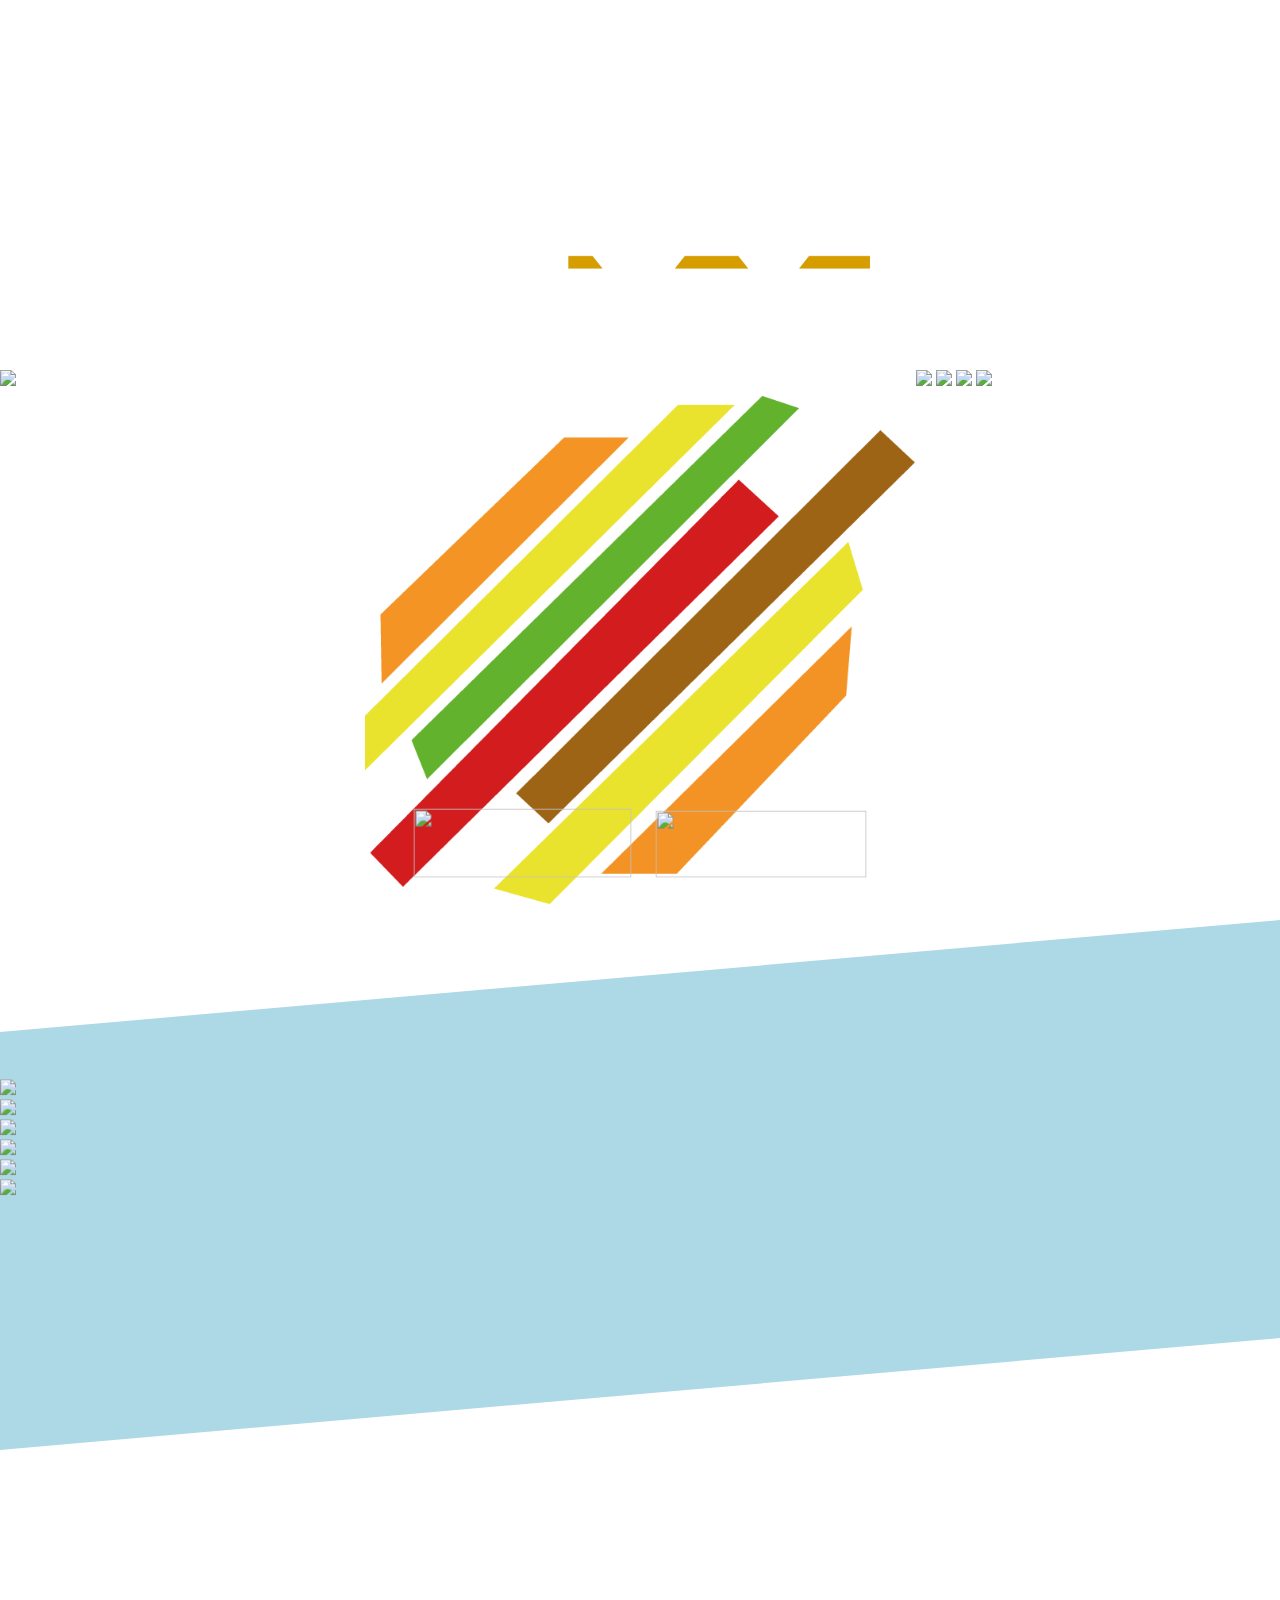
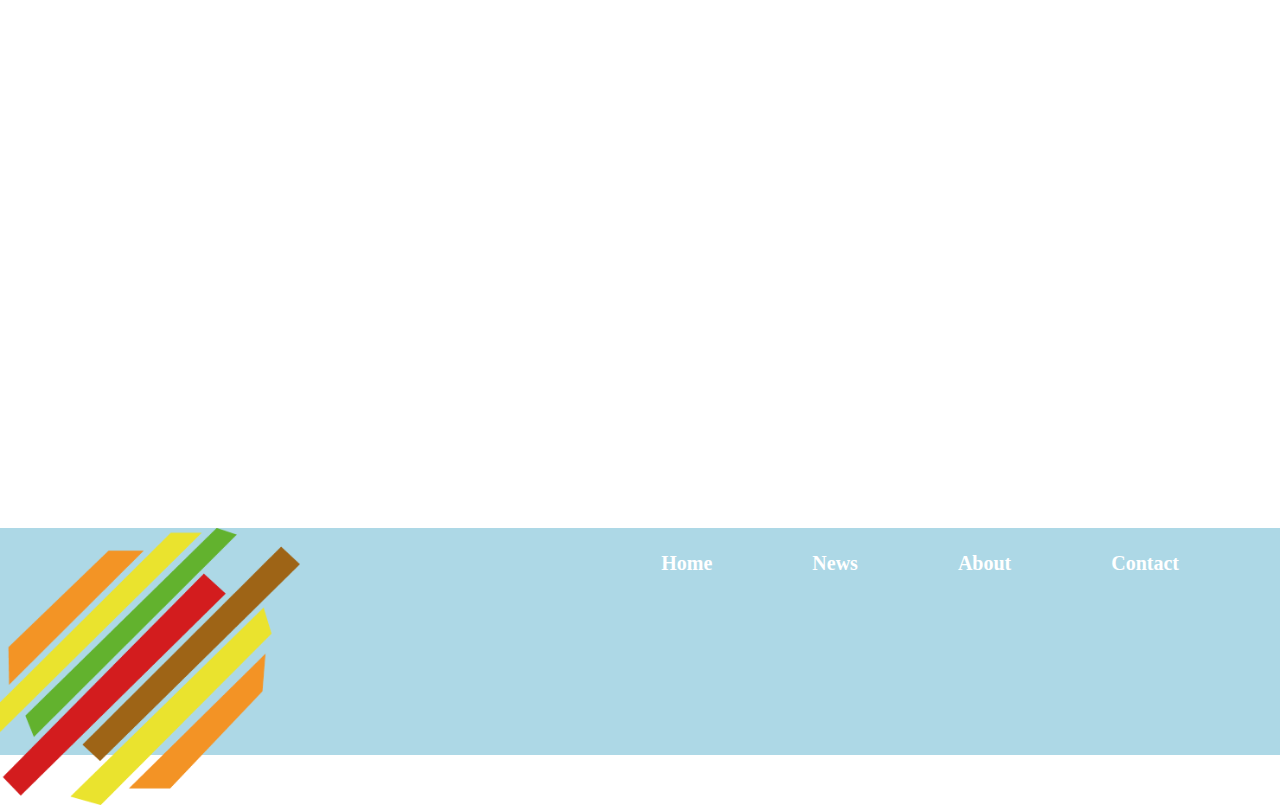
==== index.html @ b775ea43 "pin" ====
<!DOCTYPE html>
<html>
    <head>
        <title>Junkgo</title>
        <meta name="viewport" content="initial-scale=1.0">
        <meta charset="utf-8">
        <link rel="icon" type="image/png" href="images/logo2.png"/>
        <link href="css/style.css" rel="stylesheet" type="text/css">
        <link href="css/load.css" rel="stylesheet" type="text/css">
        <link href="css/swiper.css" rel="stylesheet" type="text/css">
        <link rel="stylesheet" href="css/swiper.min.css">
    
        <script src="https://maps.googleapis.com/maps/api/js?key=AIzaSyA46nGujFrRxs0w9xCr0VW1_nxzdzQ6riU"></script>
        <script src="https://ajax.googleapis.com/ajax/libs/jquery/3.1.1/jquery.min.js"></script>
        
        
        <script src="JS/API_Project.js"></script>
    </head>
    <body>

		<section>

        	<!-- LOADING HAMBURGER -->
        	
	        <div id="load">
	            <img id="painB" class="absolute" width="300px" src="images/painbot.png">
	            <img id="fromage" class="absolute" width="386px" style="margin-left:506px" src="IMAGES/fromage.png">
	            <img id="steak" class="absolute" width="300px" src="images/steak.png">
	            <img id="tomate" class="absolute" width="300px" src="images/tomate.png">
	            <img id="salade" class="absolute" width="300px" src="images/salade.png">
	            <img id="painT" class="absolute" width="300px" src="images/paintop.png">
	        </div>
        </section>

	    <section>

	    		<!-- FIRSTBLOCK HEADER -->

	    	<div id="firstblock">
		        <div id="header">     
		            <img id="logo" width="550px" src="images/logo.png"/>
	                <div id="download">
	                    <img src="IMAGES/app_store.png">
	                    <img src="IMAGES/googlePlay.png">
	                </div>
		        </div> 
		    </div>
		</section>
      	
      	<section>

      			<!-- SECONDBLOCK SWIPER -->

			<div id="secondblock">
	            <div id="topMap">
	            	 
	            	 <!-- SWIPER -->

					<div id="swiper">
			            <div class="swiper-container swiper-container-horizontal- swiper-container-free-mode">
			                <div class="swiper-wrapper">
			                    <div id="mcdo" class="swiper-slide"><img src="images/macdo.png"></div>
			                    <div id="burgerk" class="swiper-slide"><img src="images/burgerk.png"></div>
			                    <div id="subway" class="swiper-slide"><img src="images/subway.png"></div> 
			                    <div id="kfc" class="swiper-slide"><img src="images/kfc.png"></div>
			                    <div id="otacos" class="swiper-slide"><img src="images/otacos.png"></div>
			                    <div id="quick" class="swiper-slide"><img src="images/quick.png"></div>
			                </div>
			            </div>  
			            <script src="js/swiper.min.js"></script>
			            <script> 
			                var swiper = new Swiper('.swiper-container', {
			                    pagination: '.swiper-pagination',
			                    slidesPerView: 4,
			                    paginationClickable: true,
			                    spaceBetween: 5,
			                    freeMode: true,
			                    loop: true,
			                    keyboardControl: true,
			                });
			            </script>

			         <!-- END SWIPER -->

			        </div>
	            </div>
	        </div>
	    </section>

		<section>

				<!-- THIRDBLOCK MAP -->

			<div id="thirdblock">
				<div id="map">   
					<script>
						    var map,
                                pos;
						    function init() {
						        // activate the map on the div#map and center id by default on a static lat/lng
						        map = new google.maps.Map(document.getElementById('map'), {
						            center: {lat: 48.8, lng: 2.35},
						            zoom: 15 ,
	                                styles : style,
	                                scrollwheel: false,
						        });
						        
						        if (navigator.geolocation) {
						            navigator.geolocation.getCurrentPosition(function(position) {
						                pos = {
						                    lat: position.coords.latitude,
						                    lng: position.coords.longitude
						                };
	                                    
	                                    getshops(position.coords.latitude,position.coords.longitude,'fast-food');

						                map.setCenter(pos);
						                var marker = new google.maps.Marker({
						                    position: pos,
						                    map: map,
						                    title: 'Webstart !'
						                });
						            }, function() {
						                // error can't get the location
						                console.error('error can\'t get the location');
						            });
						        } else {
						            // Browser doesn't support Geolocation
						            console.error('your browser doesn\'t support Geolocation');
						        }
						    }

						    $(document).ready(init);
				    </script>
		        </div>
	        </div>
	    </section>
   
		<section>  

				<!-- FOURTHBLOCK FOOTER -->

			<div id="fourthblock">
				<div id="footer">
                	<img width="300em" src="images/logo.png">

	                <ul id="nav">
	                   	<li>
	                   		<a href="default.asp">Contact</a>
	                   	</li>
	                    <li>
	                    	<a href="news.asp">About</a>
	                    </li>
	                    <li>
	                    	<a href="about.asp">News</a>
	                    </li>
	                    <li>
	                    	<a href="contact.asp">Home</a>
	                    </li>
	                </ul>
        		</div>
        	</div>
       	</section>     

  </body>
</html>
---- css/style.css ----
* {
    margin: 0;
    padding: 0;
}

@font-face {
    font-family: "HamburgerHeavenNF";
    src: url('../font/HamburgerHeavenNF.ttf');
}

html, body {
    font-family: avenir;
    padding: 0;
    margin: 0;
    }

    /* FIRSTBLOCK HEADER */

#firstblock #header {
    position: relative;
    background: url("../IMAGES/background.jpg") no-repeat;
    background-size: 100% 150%;
    background-position: center center;
    height: 650px;
    z-index: 10;
}

#firstblock #header h1 {
    position: absolute;
    top: 39%;
    left: 50%;
    transform: translate(-50%, -50%);
    text-align: center;
    font-size: 167px;
    font-family: HamburgerHeavenNF;
    color: aliceblue;
}

#firstblock #download { 
    position: absolute;
    top: 70%;
    left: 50%;
    transform: translate(-50%, -50%);
}

#firstblock #header #download img:first-child {
    width: 218px;
    margin-right :20px;
    height: 4.3em;
}

#firstblock #header #download img:last-child {
    height: 67px; 
    width: 211px;
    padding: -8px;
}

#firstblock #header #logo {
    position: absolute;
    top: 40%;
    left: 50%;
    transform: translate(-50%, -50%);
}

    
    /* SECONDBLOCK SWIPER */

#secondblock {
    position: relative;
    height: 24em;
}

#secondblock #topMap {
    height: 26.1em;; 
    background-color: lightblue;
    -webkit-transform : skewY(-5deg);
    z-index: 10;
    position: absolute;
    width: 100%;
    top: -4em;
}

#secondblock #swiper .swiper-container .swiper-slide img {
    -webkit-transform : skewY(5deg);
}

#secondblock #swiper .swiper-container {
    margin-top: 3em;
}


    /* THIRDBLOCK MAP */

#thirdblock {
    position: relative;
    background-color: white;
    height: 50em;
}

#thirdblock #map {
    z-index: 8;
    transform: translate(-50%, -50%);       
    height: 100%;
    width: 100%;
    position: absolute;
    top: 38%;
    left: 50%;
}

#thirdblock #results {
    position: absolute;
    top: 10em;
    left: 10em;
}

#thirdblock #infoWinStyle {
    width: 200px;
    height: 250px;
}

#thirdblock #topWin {
    
    color: lightblue;
    font-size: 20px;
    text-align: center;
    font-weight: bold;
}


    /* FOURTHBLOCK FOOTER */

#fourthblock {
    position: relative;
    width: auto;
}
#fourthblock #footer {
    width: 100%;
    height: 227px;
    background-color: lightblue;
    z-index: 10;
    position: absolute;
    top: -6em;
}

#fourthblock #nav {
    width: 51%;
    float: right;
    list-style-type: none;
    padding: 1em; 
}

#fourthblock #nav li {
    float: right;
    margin-right: 70px;
}

#fourthblock #nav li a {
    display: inline-block;
    padding: 8px 15px;
    text-decoration: none;
    color:white;
    font-weight: bold;
    font-size: 20px;
    font-family: avenir; 
}

#fourthblock #nav li a:hover {
    border-bottom: 6px solid white;
    border-width: 5%;
    padding-bottom: 4%;
    -webkit-transition: width:250ms;
    transition: ease-in 250ms; 
}
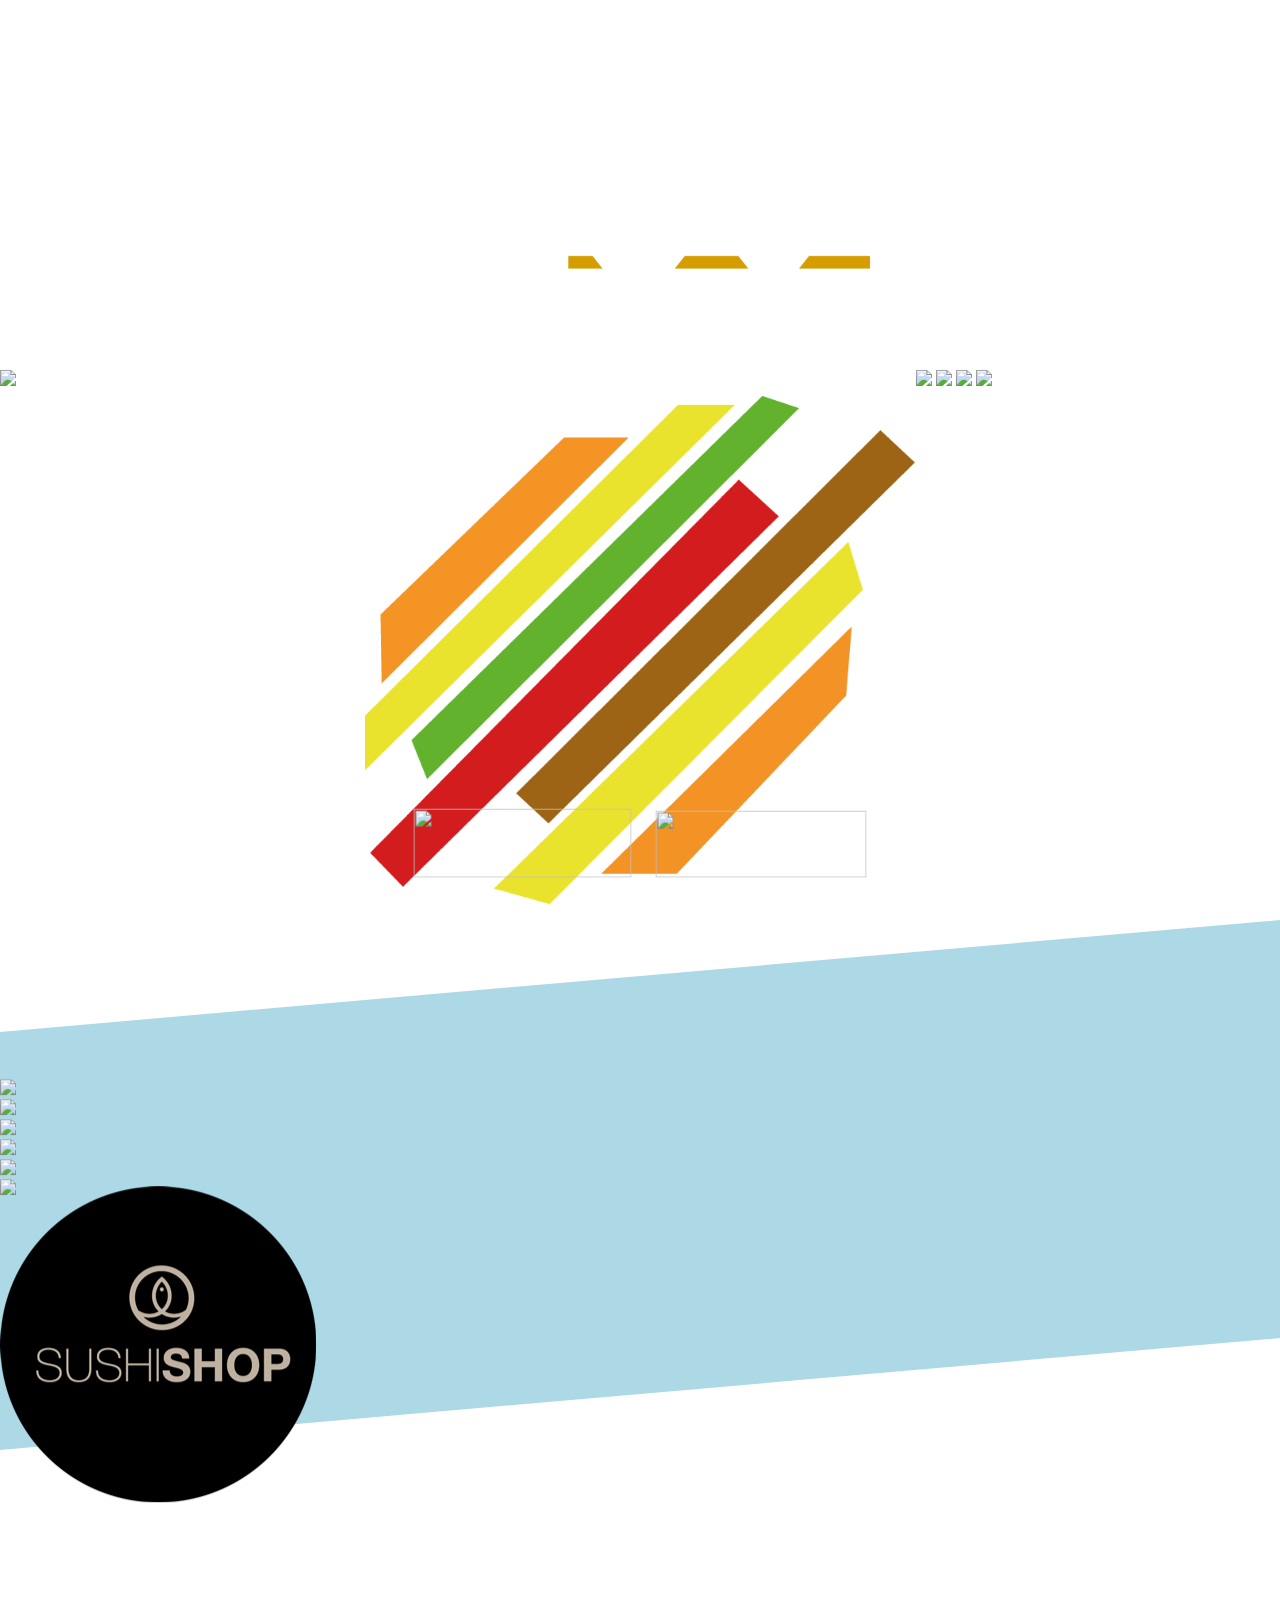
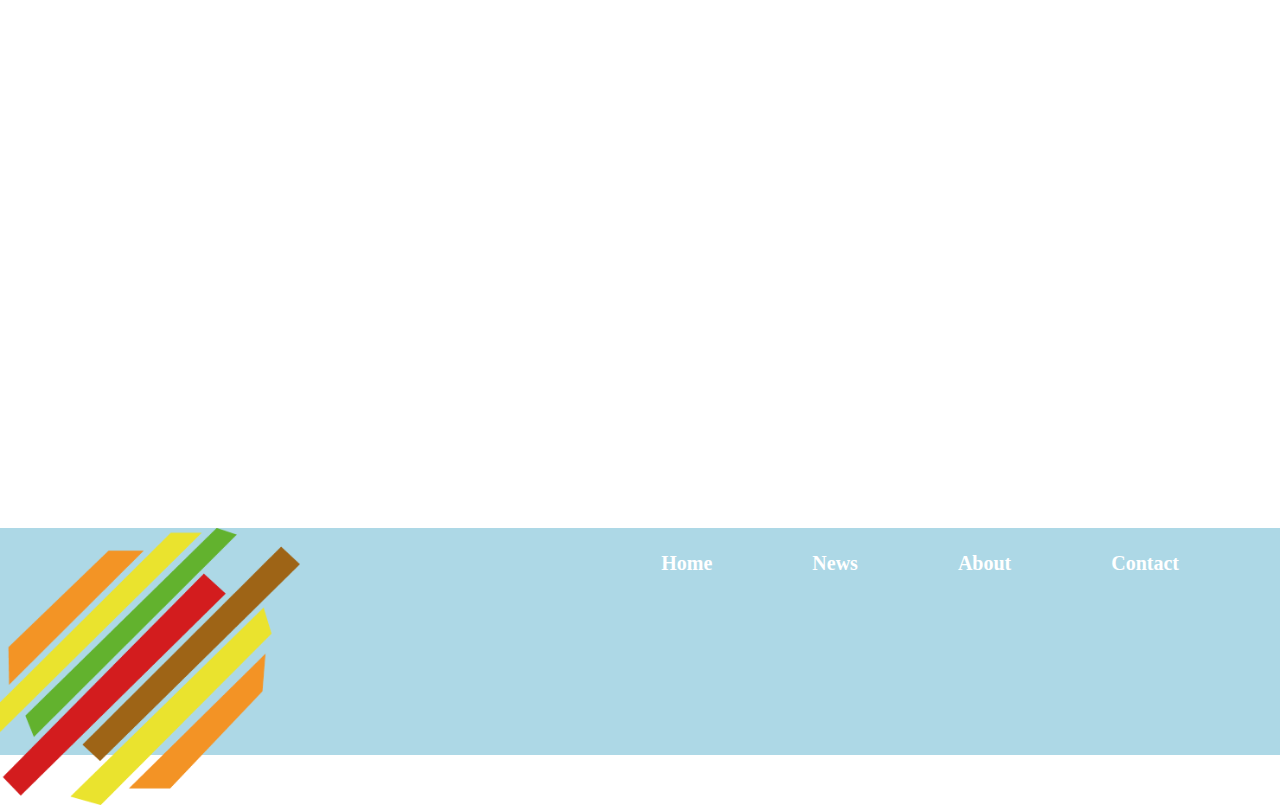
==== commit 351c5023: "sushi" ====
--- a/index.html
+++ b/index.html
@@ -60,11 +60,12 @@
 			            <div class="swiper-container swiper-container-horizontal- swiper-container-free-mode">
 			                <div class="swiper-wrapper">
 			                    <div id="mcdo" class="swiper-slide"><img src="images/macdo.png"></div>
-			                    <div id="burgerk" class="swiper-slide"><img src="images/burgerk.png"></div>
+			                    <div id="burger king" class="swiper-slide"><img src="images/burgerk.png"></div>
 			                    <div id="subway" class="swiper-slide"><img src="images/subway.png"></div> 
-			                    <div id="kfc" class="swiper-slide"><img src="images/kfc.png"></div>
+			                    <div id="fast-food+chicken+kfc" class="swiper-slide"><img src="images/kfc.png"></div>
 			                    <div id="otacos" class="swiper-slide"><img src="images/otacos.png"></div>
-			                    <div id="quick" class="swiper-slide"><img src="images/quick.png"></div>
+			                    <div id="fast-food+burger+quick" class="swiper-slide"><img src="images/quick.png"></div>
+                                <div id="sushi-shop" class="swiper-slide"><img src="images/sushi-logo.png"></div>
 			                </div>
 			            </div>  
 			            <script src="js/swiper.min.js"></script>
@@ -118,7 +119,7 @@
 						                var marker = new google.maps.Marker({
 						                    position: pos,
 						                    map: map,
-						                    title: 'Webstart !'
+						                    icon : 'images/homme_medium.png',
 						                });
 						            }, function() {
 						                // error can't get the location
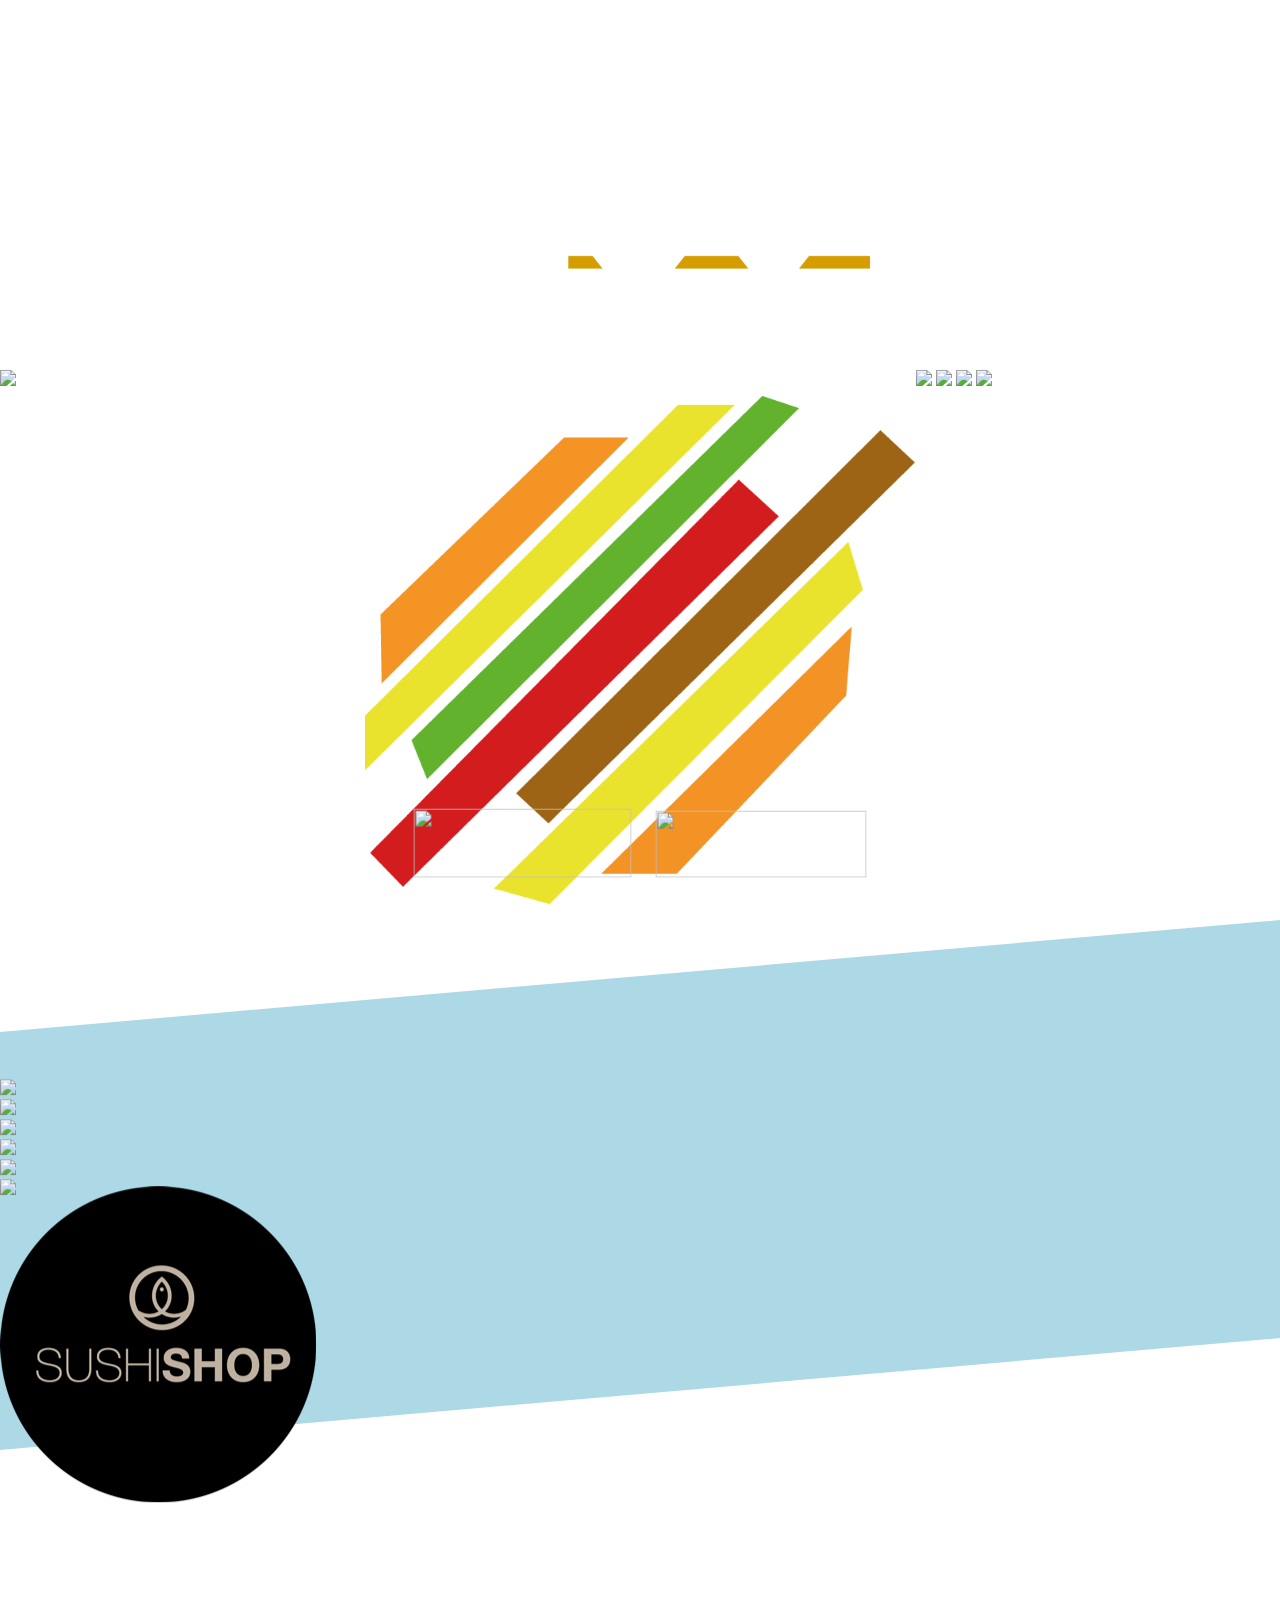
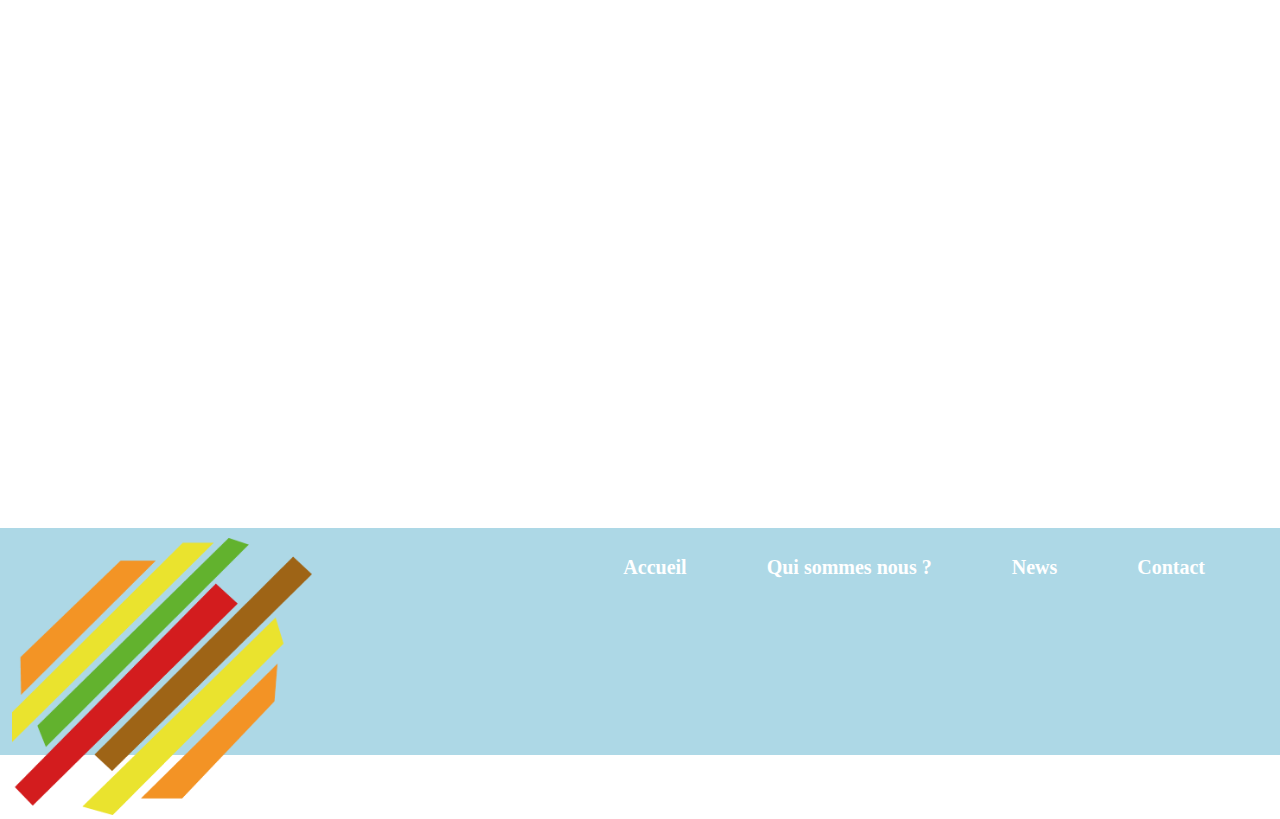
==== commit ae2f13e7: "a propos" ====
--- a/index.html
+++ b/index.html
@@ -17,7 +17,6 @@
         <script src="JS/API_Project.js"></script>
     </head>
     <body>
-
 		<section>
 
         	<!-- LOADING HAMBURGER -->
@@ -150,13 +149,13 @@
 	                   		<a href="default.asp">Contact</a>
 	                   	</li>
 	                    <li>
-	                    	<a href="news.asp">About</a>
+	                    	<a href="news.asp">News</a>
 	                    </li>
 	                    <li>
-	                    	<a href="about.asp">News</a>
+	                    	<a href="weAre.html">Qui sommes nous ?</a>
 	                    </li>
 	                    <li>
-	                    	<a href="contact.asp">Home</a>
+	                    	<a href="contact.asp">Accueil</a>
 	                    </li>
 	                </ul>
         		</div>
--- a/css/style.css
+++ b/css/style.css
@@ -133,6 +133,7 @@
     position: relative;
     width: auto;
 }
+
 #fourthblock #footer {
     width: 100%;
     height: 227px;
@@ -142,11 +143,16 @@
     top: -6em;
 }
 
-#fourthblock #nav {
-    width: 51%;
+#fourthblock #footer img {
+    padding-top: 10px;
+    padding-left: 12px;
+}
+
+#fourthblock #nav  {
+    width: 70%;
     float: right;
     list-style-type: none;
-    padding: 1em; 
+    padding-top: 20px;
 }
 
 #fourthblock #nav li {
@@ -156,12 +162,13 @@
 
 #fourthblock #nav li a {
     display: inline-block;
-    padding: 8px 15px;
+    padding: 8px 5px;
     text-decoration: none;
     color:white;
     font-weight: bold;
     font-size: 20px;
     font-family: avenir; 
+
 }
 
 #fourthblock #nav li a:hover {
@@ -170,4 +177,62 @@
     padding-bottom: 4%;
     -webkit-transition: width:250ms;
     transition: ease-in 250ms; 
+}
+
+/* PAGE DE PRESENTATION */
+
+#PresHeader {
+    margin-top: -270px;
+    -webkit-transform : skewY(10deg);
+    background-color: lightblue;
+    height: 400px;
+    position: relative;
+    z-index: 20;
+    
+}
+
+#PresHeader #logo {
+    position: absolute;
+    margin-top: 230px;
+    margin-left: 75%;
+    -webkit-transform : skewY(-10deg);
+    
+}
+
+#presTitle {
+    height: 300px;
+    background-color: lightcoral;
+    -webkit-transform : skewY(10deg);
+    color: white;
+    z-index: 20;
+    position: relative;
+}
+
+#presTitle #text {
+    
+    -webkit-transform : skewY(-10deg);
+    margin-left: 500px;
+    padding-top: 80px;
+    font-size: 50px;
+}
+
+#paragraph {
+    -webkit-transform : skewY(-5deg);
+    height: 600px;
+    background-color: lightgreen;
+    z-index: 1;
+    position: relative;
+    margin-top: -190px;
+}
+
+#paragraph #text {
+    -webkit-transform : skewY(5deg);
+    padding: 350px 0px 0 300px;
+    
+}
+
+#foot {
+    height: 200px;
+    background-color: lightpink;
+    margin-top: -130px;
 }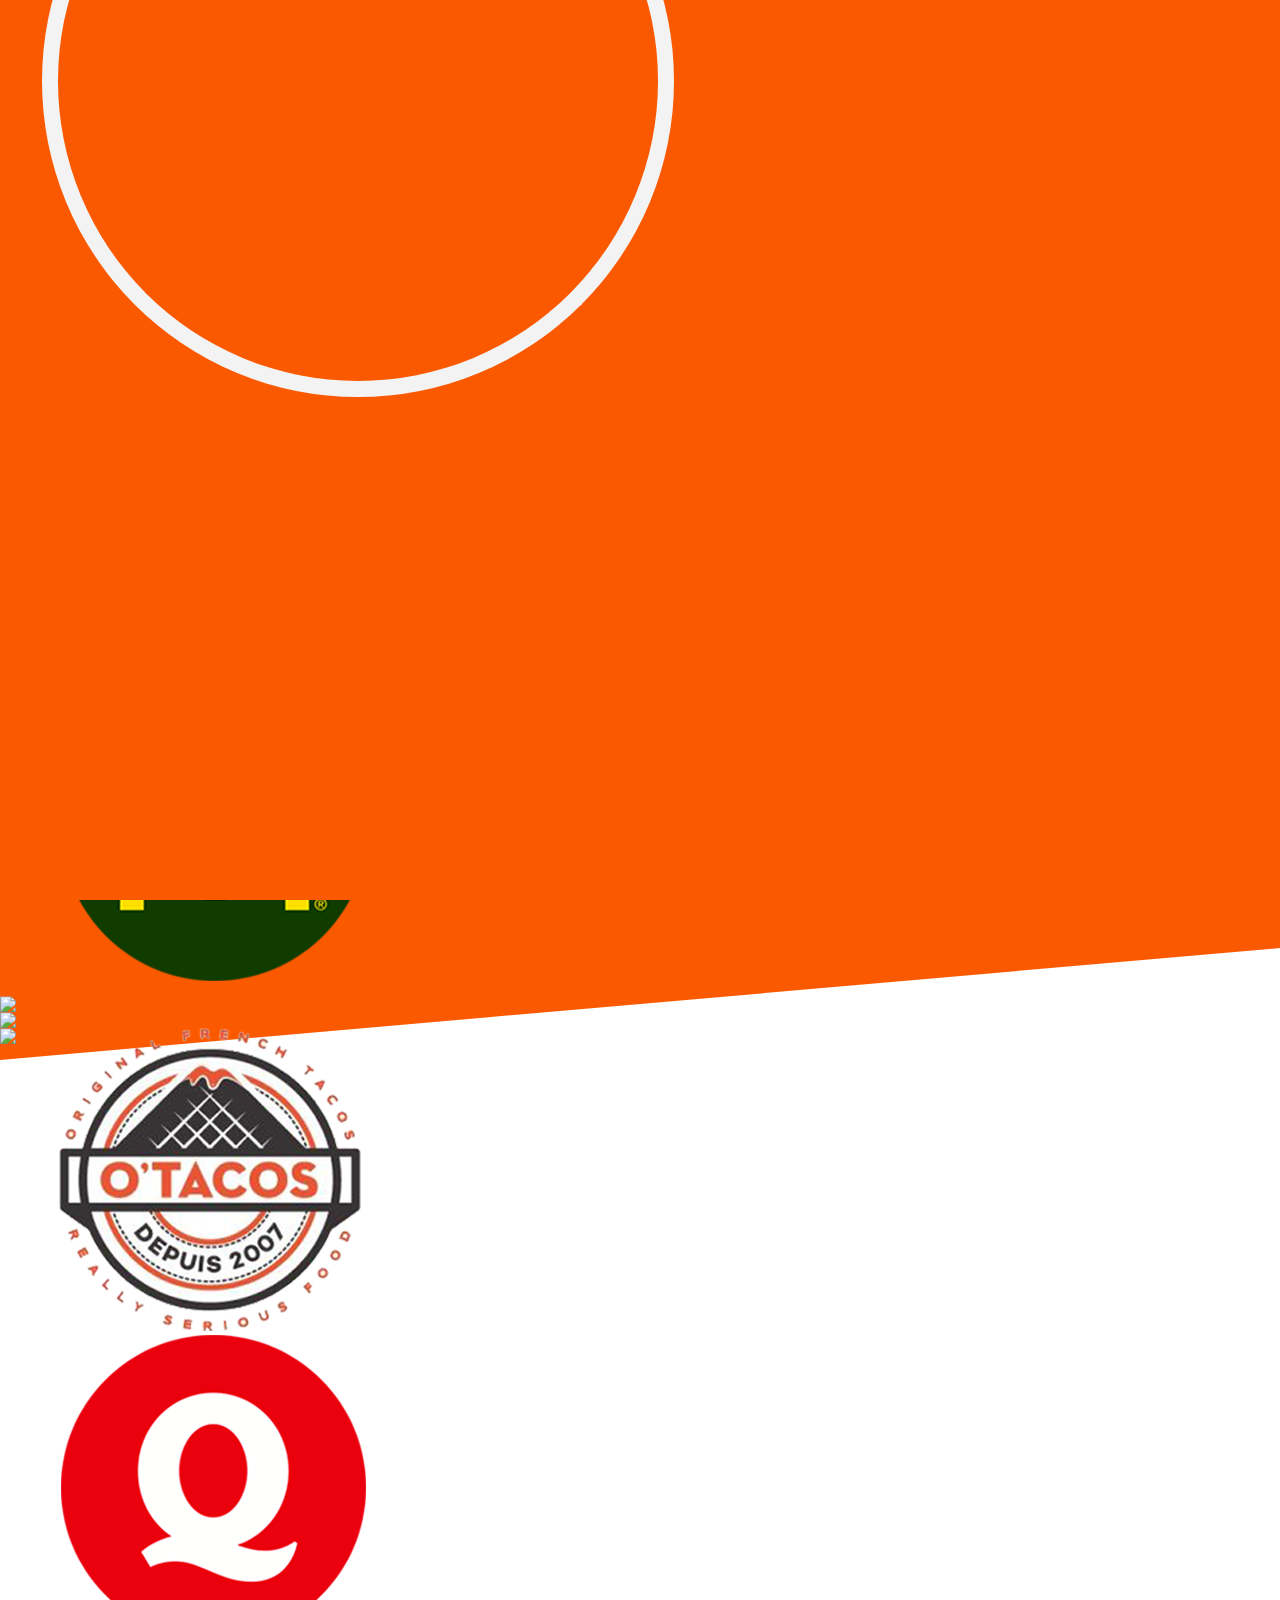
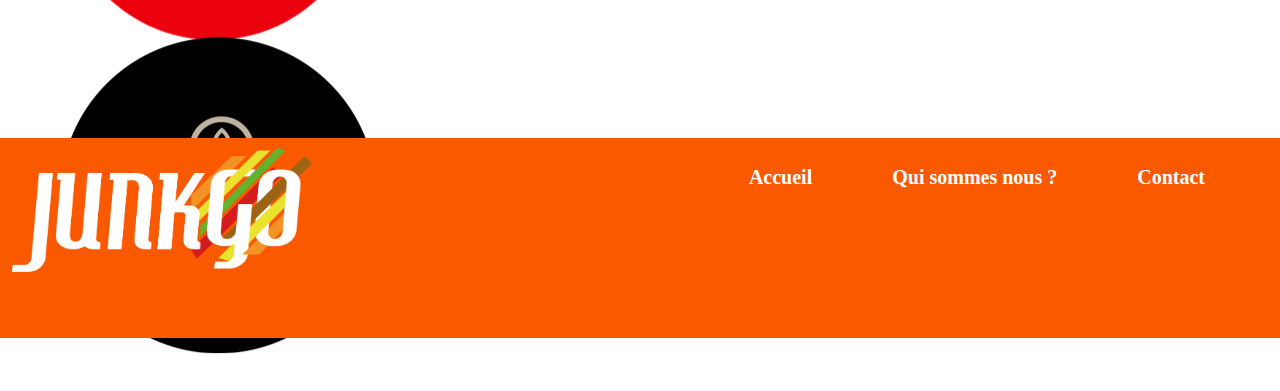
==== commit 5deb9fe2: "Last push before the sentence :)" ====
--- a/index.html
+++ b/index.html
@@ -1,70 +1,84 @@
-<!DOCTYPE html>
+<!--==========================================================================
+#title            : JUNKGO - Accueil
+#description      : Find a fastfood near your current position
+#author           : CAILLOT Brieuc, BÉTOURNÉ Alexandre, GOULIER Julien, NGOUMA Romel
+#date             : 2017 / 13 / O3
+#version          : V1
+#usage            : HTML
+#notes            : Only working on search engine
+============================================================================-->
+
 <html>
     <head>
-        <title>Junkgo</title>
-        <meta name="viewport" content="initial-scale=1.0">
+        <title>Accueil | Junkgo</title>
+
+        <!--META-->
         <meta charset="utf-8">
-        <link rel="icon" type="image/png" href="images/logo2.png"/>
-        <link href="css/style.css" rel="stylesheet" type="text/css">
+        <meta name="viewport" content="width=device-width, user-scalable=no, initial-scale=1.0, maximum-scale=1.0, minimum-scale=1.0">
+        <meta name="description" content="Junkgo vous permet de trouver un fastfood rapidement près de votre position." />
+		<meta name="keywords" content="fastfood, rapide, google, maps'">
+
+        <!--LINK-->
+		<link rel="icon" type="image/png" href="images/homepage/logo2.png"/>
+        <link href="css/homePage.css" rel="stylesheet" type="text/css">
         <link href="css/load.css" rel="stylesheet" type="text/css">
-        <link href="css/swiper.css" rel="stylesheet" type="text/css">
-        <link rel="stylesheet" href="css/swiper.min.css">
-    
+        <link rel="stylesheet" type="text/css" href="css/swiper.min.css">
+    	
+    	<!--SCRIPT-->
         <script src="https://maps.googleapis.com/maps/api/js?key=AIzaSyA46nGujFrRxs0w9xCr0VW1_nxzdzQ6riU"></script>
         <script src="https://ajax.googleapis.com/ajax/libs/jquery/3.1.1/jquery.min.js"></script>
-        
-        
-        <script src="JS/API_Project.js"></script>
+        <script src="js/script.js"></script>
     </head>
+
     <body>
+
+    	<!-- LOADING HAMBURGER -->
 		<section>
-
-        	<!-- LOADING HAMBURGER -->
+			<div id="loading">
+				<div id="loader"></div>
         	
-	        <div id="load">
-	            <img id="painB" class="absolute" width="300px" src="images/painbot.png">
-	            <img id="fromage" class="absolute" width="386px" style="margin-left:506px" src="IMAGES/fromage.png">
-	            <img id="steak" class="absolute" width="300px" src="images/steak.png">
-	            <img id="tomate" class="absolute" width="300px" src="images/tomate.png">
-	            <img id="salade" class="absolute" width="300px" src="images/salade.png">
-	            <img id="painT" class="absolute" width="300px" src="images/paintop.png">
-	        </div>
+		        <div id="load">
+		            <img id="painB" class="absolute" width="300px" src="images/homepage/painbot.png">
+		            <img id="fromage" class="absolute" width="386px" src="images/homepage/fromage.png">
+		            <img id="steak" class="absolute" width="300px" src="images/homepage/steak.png">
+		            <img id="tomate" class="absolute" width="300px" src="images/homepage/tomate.png">
+		            <img id="salade" class="absolute" width="300px" src="images/homepage/salade.png">
+		            <img id="painT" class="absolute" width="300px" src="images/homepage/paintop.png">
+		        </div>
+			</div>
+        	
         </section>
 
+		<!-- FIRSTBLOCK HEADER -->
 	    <section>
-
-	    		<!-- FIRSTBLOCK HEADER -->
-
 	    	<div id="firstblock">
 		        <div id="header">     
-		            <img id="logo" width="550px" src="images/logo.png"/>
+		            <img id="logo" width="550px" src="images/homepage/logo.png"/>
 	                <div id="download">
-	                    <img src="IMAGES/app_store.png">
-	                    <img src="IMAGES/googlePlay.png">
+	                    <img src="IMAGES/homepage/app_store.png">
+	                    <img src="IMAGES/homepage/googlePlay.png">
 	                </div>
 		        </div> 
 		    </div>
 		</section>
       	
+      	<!-- SECONDBLOCK SWIPER -->
       	<section>
-
-      			<!-- SECONDBLOCK SWIPER -->
-
 			<div id="secondblock">
 	            <div id="topMap">
 	            	 
-	            	 <!-- SWIPER -->
+	            	<!-- SWIPER -->
 
 					<div id="swiper">
 			            <div class="swiper-container swiper-container-horizontal- swiper-container-free-mode">
 			                <div class="swiper-wrapper">
-			                    <div id="mcdo" class="swiper-slide"><img src="images/macdo.png"></div>
-			                    <div id="burger king" class="swiper-slide"><img src="images/burgerk.png"></div>
-			                    <div id="subway" class="swiper-slide"><img src="images/subway.png"></div> 
-			                    <div id="fast-food+chicken+kfc" class="swiper-slide"><img src="images/kfc.png"></div>
-			                    <div id="otacos" class="swiper-slide"><img src="images/otacos.png"></div>
-			                    <div id="fast-food+burger+quick" class="swiper-slide"><img src="images/quick.png"></div>
-                                <div id="sushi-shop" class="swiper-slide"><img src="images/sushi-logo.png"></div>
+			                    <div id="mcdo" class="swiper-slide"><img src="images/homepage/macdo.png"></div>
+			                    <div id="burger king" class="swiper-slide"><img src="images/homepage/burgerk.png"></div>
+			                    <div id="subway" class="swiper-slide"><img src="images/homepage/subway.png"></div> 
+			                    <div id="fast-food+chicken+kfc" class="swiper-slide"><img src="images/homepage/kfc.png"></div>
+			                    <div id="otacos" class="swiper-slide"><img src="images/homepage/otacos.png"></div>
+			                    <div id="fast-food+burger+quick" class="swiper-slide"><img src="images/homepage/quick.png"></div>
+                                <div id="sushi-shop" class="swiper-slide"><img src="images/homepage/sushi-logo.png"></div>
 			                </div>
 			            </div>  
 			            <script src="js/swiper.min.js"></script>
@@ -80,17 +94,15 @@
 			                });
 			            </script>
 
-			         <!-- END SWIPER -->
+			        <!-- END SWIPER -->
 
 			        </div>
 	            </div>
 	        </div>
 	    </section>
 
+		<!-- THIRDBLOCK MAP -->
 		<section>
-
-				<!-- THIRDBLOCK MAP -->
-
 			<div id="thirdblock">
 				<div id="map">   
 					<script>
@@ -118,7 +130,7 @@
 						                var marker = new google.maps.Marker({
 						                    position: pos,
 						                    map: map,
-						                    icon : 'images/homme_medium.png',
+						                    icon : 'images/homepage/homme_medium.png',
 						                });
 						            }, function() {
 						                // error can't get the location
@@ -135,27 +147,22 @@
 		        </div>
 	        </div>
 	    </section>
-   
+
+   		<!-- FOURTHBLOCK FOOTER -->
 		<section>  
-
-				<!-- FOURTHBLOCK FOOTER -->
-
 			<div id="fourthblock">
 				<div id="footer">
-                	<img width="300em" src="images/logo.png">
+                	<img width="300em" src="images/homepage/logo.png">
 
 	                <ul id="nav">
 	                   	<li>
-	                   		<a href="default.asp">Contact</a>
+	                   		<a href="html/contact">Contact</a>
 	                   	</li>
 	                    <li>
-	                    	<a href="news.asp">News</a>
+	                    	<a href="html/weare.html">Qui sommes nous ?</a>
 	                    </li>
 	                    <li>
-	                    	<a href="weAre.html">Qui sommes nous ?</a>
-	                    </li>
-	                    <li>
-	                    	<a href="contact.asp">Accueil</a>
+	                    	<a href="index.html">Accueil</a>
 	                    </li>
 	                </ul>
         		</div>
--- a/css/homePage.css
+++ b/css/homePage.css
@@ -0,0 +1,221 @@
+/*==========================================================================
+#title            : JUNKGO - Home Page
+#description      : Find a fastfood near your current position
+#author           : CAILLOT Brieuc, BÉTOURNÉ Alexandre, GOULIER Julien, NGOUMA Romel
+#date             : 2017 / 13 / O3
+#version          : V1
+#usage            : CSS
+#notes            : Only working on search engine
+============================================================================*/
+
+* {
+    margin: 0;
+    padding: 0;
+}
+
+@font-face {
+    font-family: "HamburgerHeavenNF";
+    src: url('../font/HamburgerHeavenNF.ttf');
+}
+
+html, body {
+    font-family: avenir;
+    padding: 0;
+    margin: 0;
+}
+
+    /* FIRSTBLOCK HEADER */
+
+#firstblock #header {
+    position: relative;
+    background: url("../images/homepage/background.jpg") no-repeat;
+    background-position: center center;
+    height: 650px;
+    z-index: 10;
+}
+
+#firstblock #header h1 {
+    position: absolute;
+    top: 39%;
+    left: 50%;
+    -webkit-transform: translate(-50%, -50%);
+            transform: translate(-50%, -50%);
+    text-align: center;
+    font-size: 167px;
+    font-family: HamburgerHeavenNF;
+    color: aliceblue;
+}
+
+#firstblock #download { 
+    position: absolute;
+    top: 70%;
+    left: 50%;
+    -webkit-transform: translate(-50%, -50%);
+            transform: translate(-50%, -50%);
+}
+
+#firstblock #header #download img:first-child {
+    width: 218px;
+    margin-right :20px;
+    height: 4.3em;
+}
+
+#firstblock #header #download img:last-child {
+    height: 67px; 
+    width: 211px;
+    padding: -8px;
+}
+
+#firstblock #header #logo {
+    position: absolute;
+    top: 40%;
+    left: 50%;
+    -webkit-transform: translate(-50%, -50%);
+            transform: translate(-50%, -50%);
+}
+
+    
+    /* SECONDBLOCK SWIPER */
+
+#secondblock {
+    position: relative;
+    height: 24em;
+}
+
+#secondblock #topMap {
+    height: 26.1em;; 
+    background-color: #fb5900;
+    -webkit-transform : skewY(-5deg);
+    z-index: 10;
+    position: absolute;
+    width: 100%;
+    top: -4em;
+}
+
+#secondblock #swiper .swiper-container .swiper-slide img {
+    -webkit-transform : skewY(5deg);
+}
+
+#secondblock #swiper .swiper-container {
+    margin-top: 3em;
+}
+
+
+    /* THIRDBLOCK MAP */
+
+#thirdblock {
+    position: relative;
+    background-color: white;
+    height: 50em;
+}
+
+#thirdblock #map {
+    z-index: 8;
+    -webkit-transform: translate(-50%, -50%);
+            transform: translate(-50%, -50%);       
+    height: 100%;
+    width: 100%;
+    position: absolute;
+    top: 38%;
+    left: 50%;
+}
+
+#thirdblock #results {
+    position: absolute;
+    top: 10em;
+    left: 10em;
+}
+
+#thirdblock #infoWinStyle {
+    width: 200px;
+    height: 250px;
+}
+
+#thirdblock #topWin {
+    color: lightblue;
+    font-size: 20px;
+    text-align: center;
+    font-weight: bold;
+}
+
+
+    /* FOURTHBLOCK FOOTER */
+
+#fourthblock {
+    position: relative;
+    width: auto;
+}
+
+#fourthblock #footer {
+    width: 100%;
+    height: 200px;
+    background-color: #fb5900;
+    z-index: 10;
+    position: absolute;
+    top: -6em;
+}
+
+#fourthblock #footer img {
+    padding-top: 10px;
+    padding-left: 12px;
+}
+
+#fourthblock #nav  {
+    width: 70%;
+    float: right;
+    list-style-type: none;
+    padding-top: 20px;
+}
+
+#fourthblock #nav li {
+    float: right;
+    margin-right: 70px;
+}
+
+#fourthblock #nav li a {
+    display: inline-block;
+    padding: 8px 5px;
+    text-decoration: none;
+    color:white;
+    font-weight: bold;
+    font-size: 20px;
+    font-family: avenir; 
+
+}
+
+#fourthblock #nav li a:hover {
+    border-bottom: 6px solid white;
+    border-width: 5%;
+    padding-bottom: 4%;
+    -webkit-transition: width:;250ms;
+    -webkit-transition: ease-in 250ms;
+    transition: ease-in 250ms; 
+}
+
+
+
+
+
+
+/* MEDIA QUERIES RESPONSIVE */
+
+/* MAX DEVICE WIDTH 1100*/
+
+@media screen and (max-device-width : 1370px) 
+  {
+
+  }
+
+/* MAX DEVICE WIDTH 780*/
+
+@media screen and (max-device-width : 780px) 
+  {
+
+  }
+
+/* MAX DEVICE WIDTH 380*/
+
+@media screen and (max-device-width : 380px) 
+  {
+
+  }--- a/css/load.css
+++ b/css/load.css
@@ -0,0 +1,115 @@
+/*==========================================================================
+#title            : JUNKGO - HOME PAGE LOADER
+#description      : Find a fastfood near your current position
+#author           : CAILLOT Brieuc, BÉTOURNÉ Alexandre, GOULIER Julien, NGOUMA Romel
+#date             : 2017 / 13 / O3
+#version          : V1
+#usage            : CSS
+#notes            : Only working on search engine
+============================================================================*/
+
+#load {
+    background-color: #fb5900;
+    z-index: 99;
+    position: fixed;
+    width: 100%;
+    height: 100%;
+    top: 0;
+    overflow-y: hidden;
+}
+
+#load #painT {
+    margin-top: 200px;
+    -webkit-animation: painT 1s 2.5s ease-out forwards;
+}
+
+#load #fromage {
+    margin-top: 178px;
+    -webkit-animation: fromage 1s 0.5s ease-out forwards;
+}
+
+#load #salade {
+    margin-top: 295px;
+    -webkit-animation: salade 1s 2s ease-out forwards;
+}
+
+#load #tomate {
+    margin-top: 345px;
+    -webkit-animation: tomate 1s 1.5s ease-out forwards;
+}
+
+#load #steak {
+    margin-top: 380px;
+    -webkit-animation: steak 1s 1s ease-out forwards;
+}
+
+#load #painB {
+    margin-top: 455px;
+    -webkit-animation: painB 1s 0s ease-out forwards;
+}
+
+#load .absolute {
+    position: absolute;
+    top: 7%;
+    left: 50%;
+    -webkit-transform: translate(-50%, -50%);
+            transform: translate(-50%, -50%);
+    opacity: 0;
+    overflow-y: hidden;
+}
+
+#loader {
+    z-index: 100;
+    position: absolute;
+    top: 9%;
+    left: 28%;
+    -webkit-transform: translate(-50%, -50%);
+            transform: translate(-50%, -50%);
+    border: 16px solid #f3f3f3; /* Light grey */
+    border-top: 16px solid #3498db; /* Blue */
+    border-radius: 50%;
+    width: 600px;;
+    height: 600px;
+    -webkit-animation: spin 6s linear infinite;
+            animation: spin 6s linear infinite;
+}
+
+@-webkit-keyframes spin {
+    0% { -webkit-transform: rotate(0deg); transform: rotate(0deg); }
+    100% { -webkit-transform: rotate(360deg); transform: rotate(360deg); }
+}
+
+@keyframes spin {
+    0% { -webkit-transform: rotate(0deg); transform: rotate(0deg); }
+    100% { -webkit-transform: rotate(360deg); transform: rotate(360deg); }
+}
+
+@-webkit-keyframes painB{
+    0% { margin-top: -100px;opacity: 0;}
+    100% { margin-top: 455px;opacity: 1; }
+}
+
+@-webkit-keyframes steak{
+    0% { margin-top: -600px;opacity: 0; }
+    100% { margin-top: 390px;opacity: 1; }
+}
+
+@-webkit-keyframes tomate{
+    0% { margin-top: -600px;opacity: 0; }
+    100% { margin-top: 345px;opacity: 1; }
+}
+
+@-webkit-keyframes salade{
+    0% { margin-top: -600px;opacity: 0; }
+    100% { margin-top: 295px;opacity: 1; }
+}
+
+@-webkit-keyframes fromage{
+    0% { margin-top: -600px;opacity: 0; }
+    100% { margin-top: 193px;opacity: 1; }
+}
+
+@-webkit-keyframes painT{
+    0% { margin-top: -600px; opacity: 0; }
+    100% { margin-top: 200px; opacity: 1;}
+}